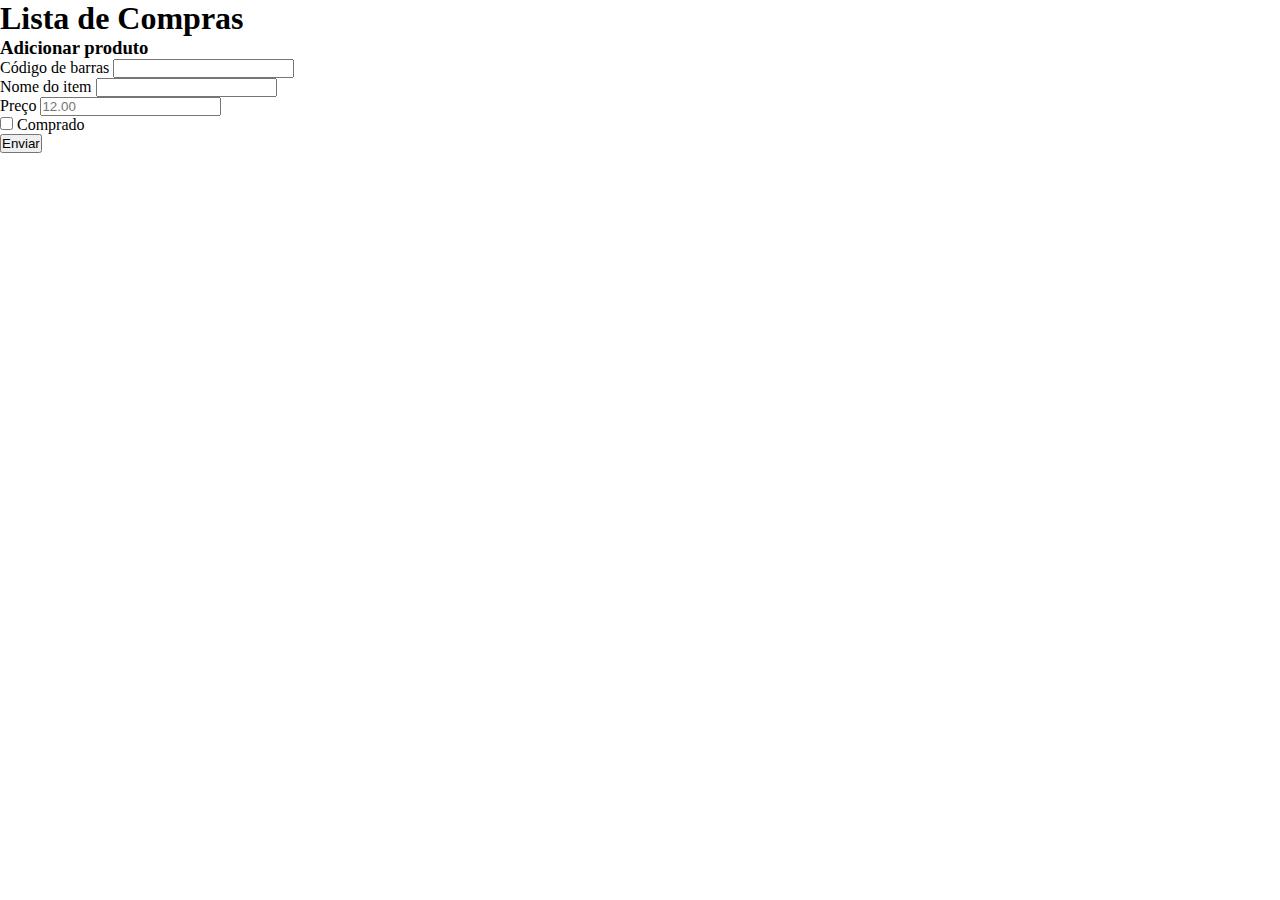
==== atividade04/index.html @ cd0a72b5 "view: atividade04 funcao adicionar" ====
<!DOCTYPE html>
<html lang="en">
  <head>
    <meta charset="UTF-8" />
    <meta name="viewport" content="width=device-width, initial-scale=1.0" />
    <title>Carrinho de compras</title>
    <link rel="stylesheet" href="styles/index.css" />
    <link
      href="https://cdn.jsdelivr.net/npm/bootstrap@5.3.2/dist/css/bootstrap.min.css"
      rel="stylesheet"
      integrity="sha384-T3c6CoIi6uLrA9TneNEoa7RxnatzjcDSCmG1MXxSR1GAsXEV/Dwwykc2MPK8M2HN"
      crossorigin="anonymous"
    />
  </head>

  <body>
    <header>
      <h1 class="text-center my-2">Lista de Compras</h1>
    </header>

    <div class="container">
      <h3 class="text-lg-start">Adicionar produto</h3>
      <form class="row g-3">
        <div class="col-md-6">
          <label for="codigo_barras" class="form-label">Código de barras</label>
          <input type="text" class="form-control" id="codigo_barras" />
        </div>
        <div class="col-md-6">
          <label for="nome_item" class="form-label">Nome do item</label>
          <input type="text" class="form-control" id="nome_item" />
        </div>
        <div class="col-12">
          <label for="preco" class="form-label">Preço</label>
          <input
            type="number"
            class="form-control"
            id="preco"
            placeholder="12.00"
          />
        </div>

        <div class="col-12">
          <div class="form-check">
            <input
              class="form-check-input"
              type="checkbox"
              id="status_comprado"
            />
            <label class="form-check-label" for="status_comprado">
              Comprado
            </label>
          </div>
        </div>
        <div class="col-12">
          <button type="button" class="btn btn-primary" id="botao_adicionar">
            Enviar
          </button>
        </div>
      </form>
    </div>

    <script src="./scripts/index.js" type="module"></script>
    <script src="./scripts/lista.js" type="module"></script>
    <script
      src="https://cdn.jsdelivr.net/npm/bootstrap@5.3.2/dist/js/bootstrap.bundle.min.js"
      integrity="sha384-C6RzsynM9kWDrMNeT87bh95OGNyZPhcTNXj1NW7RuBCsyN/o0jlpcV8Qyq46cDfL"
      crossorigin="anonymous"
    ></script>
  </body>
</html>
---- atividade04/styles/index.css ----
* {
    margin: 0;
    padding: 0;
    box-sizing: border-box;
}
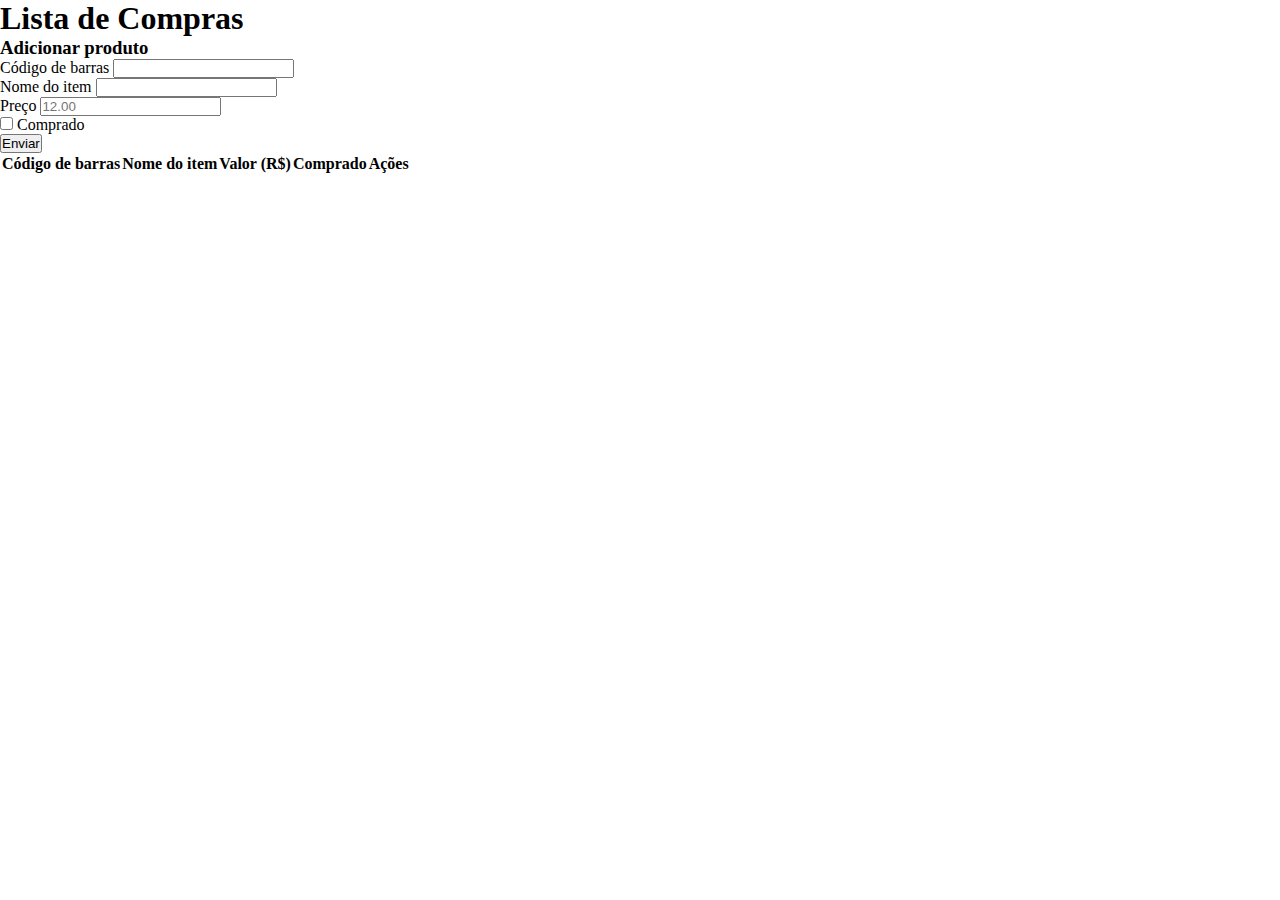
==== commit bd723b7b: "view: atividade04 funcao listar" ====
--- a/atividade04/index.html
+++ b/atividade04/index.html
@@ -38,7 +38,6 @@
             placeholder="12.00"
           />
         </div>
-
         <div class="col-12">
           <div class="form-check">
             <input
@@ -59,6 +58,23 @@
       </form>
     </div>
 
+    <div class="container my-5">
+      <table class="table table-striped table-light">
+        <thead>
+          <tr>
+            <th>Código de barras</th>
+            <th>Nome do item</th>
+            <th>Valor (R$)</th>
+            <th>Comprado</th>
+            <th>Ações</th>
+          </tr>
+        </thead>
+        <tbody id="lista_produtos">
+          
+        </tbody>
+      </table>
+    </div>
+
     <script src="./scripts/index.js" type="module"></script>
     <script src="./scripts/lista.js" type="module"></script>
     <script
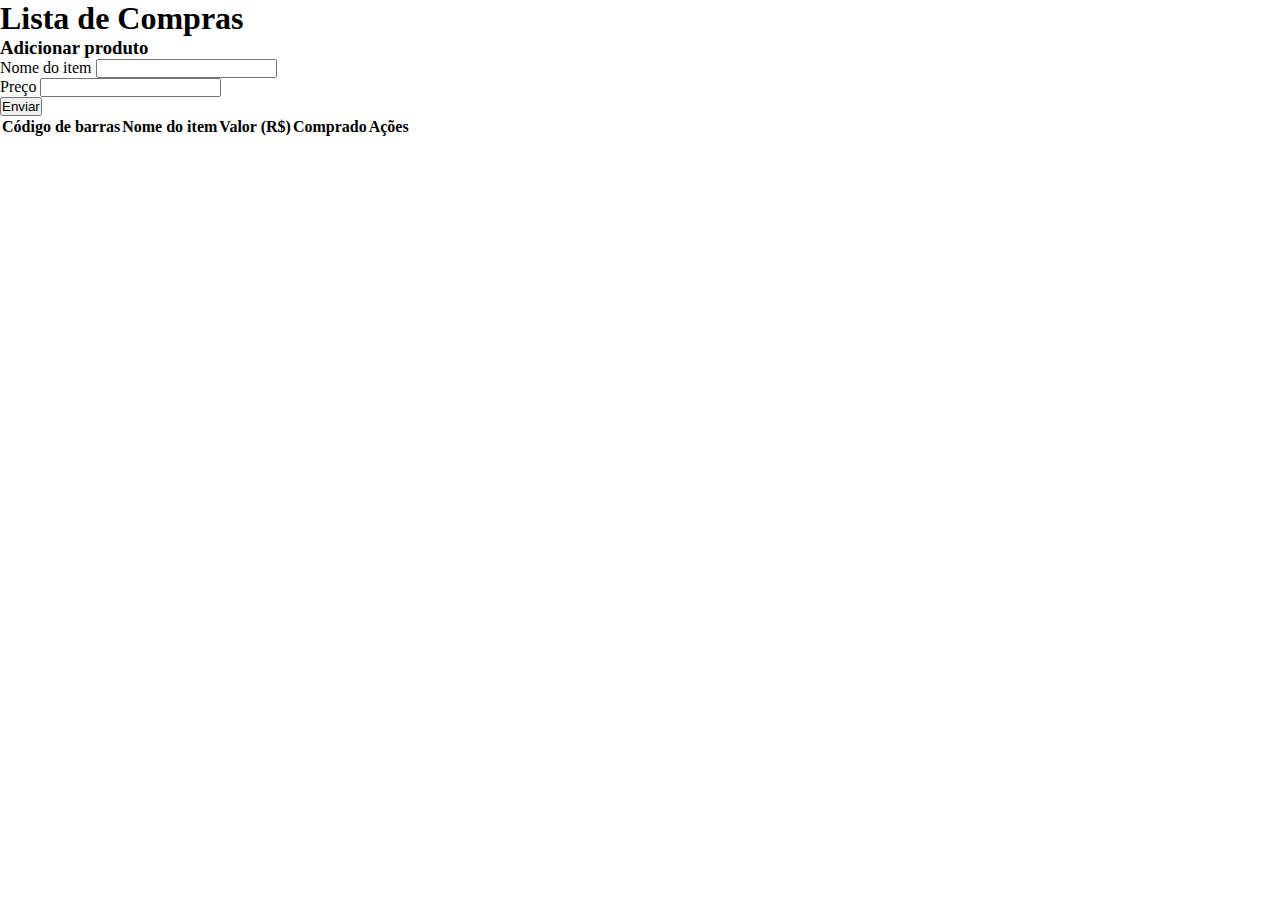
==== commit 3fb8f9ff: "refactor: ajustes para gerar codigos de barras" ====
--- a/atividade04/index.html
+++ b/atividade04/index.html
@@ -12,52 +12,33 @@
       crossorigin="anonymous"
     />
   </head>
-
   <body>
     <header>
       <h1 class="text-center my-2">Lista de Compras</h1>
     </header>
-
     <div class="container">
       <h3 class="text-lg-start">Adicionar produto</h3>
       <form class="row g-3">
         <div class="col-md-6">
-          <label for="codigo_barras" class="form-label">Código de barras</label>
-          <input type="text" class="form-control" id="codigo_barras" />
-        </div>
-        <div class="col-md-6">
           <label for="nome_item" class="form-label">Nome do item</label>
           <input type="text" class="form-control" id="nome_item" />
         </div>
-        <div class="col-12">
+        <div class="col-md-6">
           <label for="preco" class="form-label">Preço</label>
           <input
             type="number"
             class="form-control"
             id="preco"
-            placeholder="12.00"
           />
         </div>
-        <div class="col-12">
-          <div class="form-check">
-            <input
-              class="form-check-input"
-              type="checkbox"
-              id="status_comprado"
-            />
-            <label class="form-check-label" for="status_comprado">
-              Comprado
-            </label>
+          <div class="col-12">
+            <button type="button" class="btn btn-primary" id="botao_adicionar">
+              Enviar
+            </button>
           </div>
-        </div>
-        <div class="col-12">
-          <button type="button" class="btn btn-primary" id="botao_adicionar">
-            Enviar
-          </button>
         </div>
       </form>
     </div>
-
     <div class="container my-5">
       <table class="table table-striped table-light">
         <thead>
@@ -69,12 +50,11 @@
             <th>Ações</th>
           </tr>
         </thead>
-        <tbody id="lista_produtos">
+        <tbody id="lista_produtos" class="align-middle">
           
         </tbody>
       </table>
     </div>
-
     <script src="./scripts/index.js" type="module"></script>
     <script src="./scripts/lista.js" type="module"></script>
     <script
@@ -83,4 +63,4 @@
       crossorigin="anonymous"
     ></script>
   </body>
-</html>
+</html>